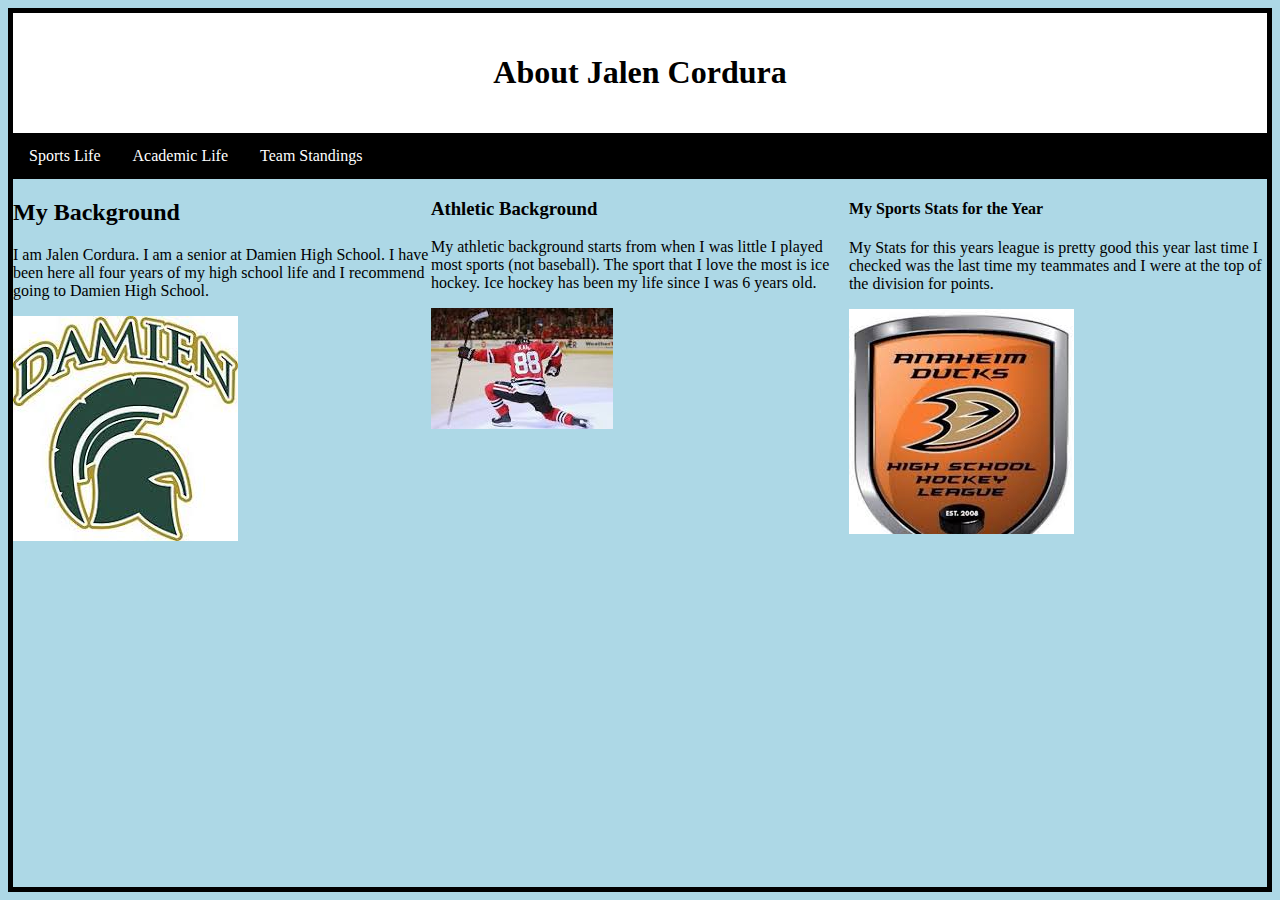
==== index.html @ 3209ac2c "Add files via upload" ====
<html>
	<head>
	<link href="Advanced_Website.css" rel="stylesheet" type="text/css"/>
	</head>
	<body>
	<div class="header">
		<h1>About Jalen Cordura</h1>
	</div>
	<div class="topnav">
		<a href="file:///C:/Users/JMCordura19/Downloads/Advanced%20Website/Advanced_Website2.html">Sports Life</a>
		<a href="file:///C:/Users/JMCordura19/Downloads/Advanced%20Website/Advanced_Website3.html">Academic Life</a>
		<a href="https://www.adhshl.com/standings/show/4203299?subseason=515994">Team Standings</a>
	</div>
<div class="row">
		<div class="column">
			<h2>My Background</h2>
			<p>I am Jalen Cordura. I am a senior at Damien High School. I have been here all four years of my high school life and I recommend going to Damien High School.</p>
			<img src="[data-uri]">
		</div>
		<div class="column">
			<h3>Athletic Background</h3>
			<p>My athletic background starts from when I was little I played most sports (not baseball). The sport that I love the most is ice hockey. Ice hockey has been my life since I was 6 years old.</p>
			<img src="[data-uri]">
		</div>
		<div class="column">
			<h4>My Sports Stats for the Year</h4>
			<p>My Stats for this years league is pretty good this year last time I checked was the last time my teammates and I were at the top of the division for points.</p>
			<img src="[data-uri]">
		</div>
		
</html>
---- Advanced_Website.css ----
body{border:5px solid black}
body{Background-color:lightblue;}
div{margin:20px,10px,20px;}
.header{background-color: white; text-align: center; padding: 20px;}
/*The navbar container*/
	.topnav{overflow: hidden; background-color: black;}
/*Navbar links*/
	.topnav a{float: left; display: block; color: white; text-align: center; padding: 14px 16px; text-decoration: none;}
/*Links - change color on hover*/
	.topnav a:hover{background-color: teal;color: lightblue;}
/*create three equal columns that float next to each other*/
.column{float:left; width:33.33%;}
/*clear floats after the columns*/
.row:after{content:""; display:table;clear: both;}
/*responsive layout - makes the three columns stack on top of each other on smaller screens (600px wide or less)*/
@media screen and (max-width: 600px){.colimn{width: 100%;}}
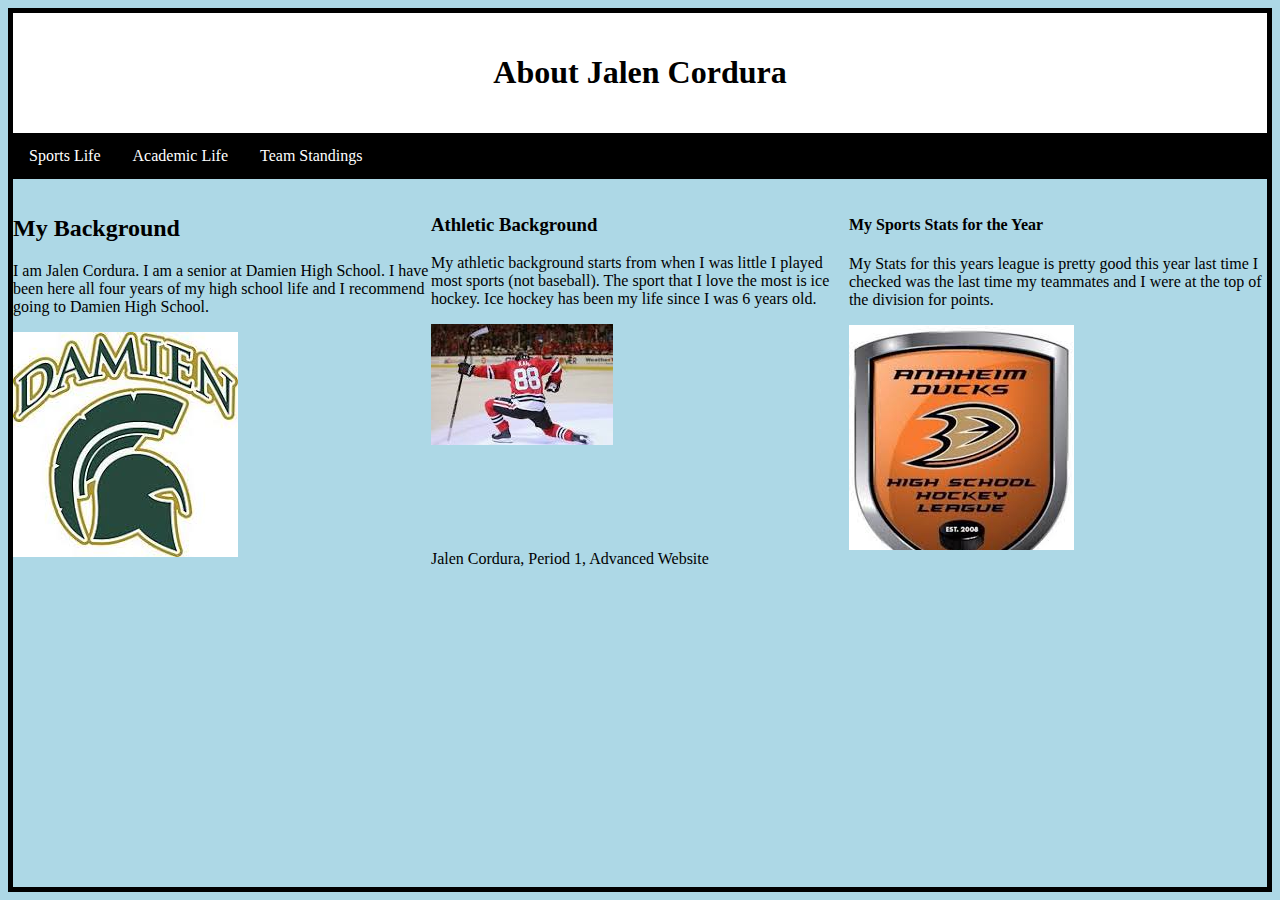
==== commit 25dea5b9: "Update index.html" ====
--- a/index.html
+++ b/index.html
@@ -7,8 +7,8 @@
 		<h1>About Jalen Cordura</h1>
 	</div>
 	<div class="topnav">
-		<a href="file:///C:/Users/JMCordura19/Downloads/Advanced%20Website/Advanced_Website2.html">Sports Life</a>
-		<a href="file:///C:/Users/JMCordura19/Downloads/Advanced%20Website/Advanced_Website3.html">Academic Life</a>
+		<a href="index2.html">Sports Life</a>
+		<a href="index3.html">Academic Life</a>
 		<a href="https://www.adhshl.com/standings/show/4203299?subseason=515994">Team Standings</a>
 	</div>
 <div class="row">
@@ -27,5 +27,9 @@
 			<p>My Stats for this years league is pretty good this year last time I checked was the last time my teammates and I were at the top of the division for points.</p>
 			<img src="[data-uri]">
 		</div>
+	
+	<div class="footer">
+ 	 <p>Jalen Cordura, Period 1, Advanced Website</p>
+	</div>
 		
-</html>+</html>
--- a/Advanced_Website.css
+++ b/Advanced_Website.css
@@ -14,4 +14,9 @@
 .row:after{content:""; display:table;clear: both;}
 /*responsive layout - makes the three columns stack on top of each other on smaller screens (600px wide or less)*/
 @media screen and (max-width: 600px){.colimn{width: 100%;}}
-
+<style>
+.footer {position: fixed; left: 0; bottom: 0; width: 100%; background-color: red; color: white; text-align: center;}
+</style>
+<div class="footer">
+  <p>Footer</p>
+</div>
